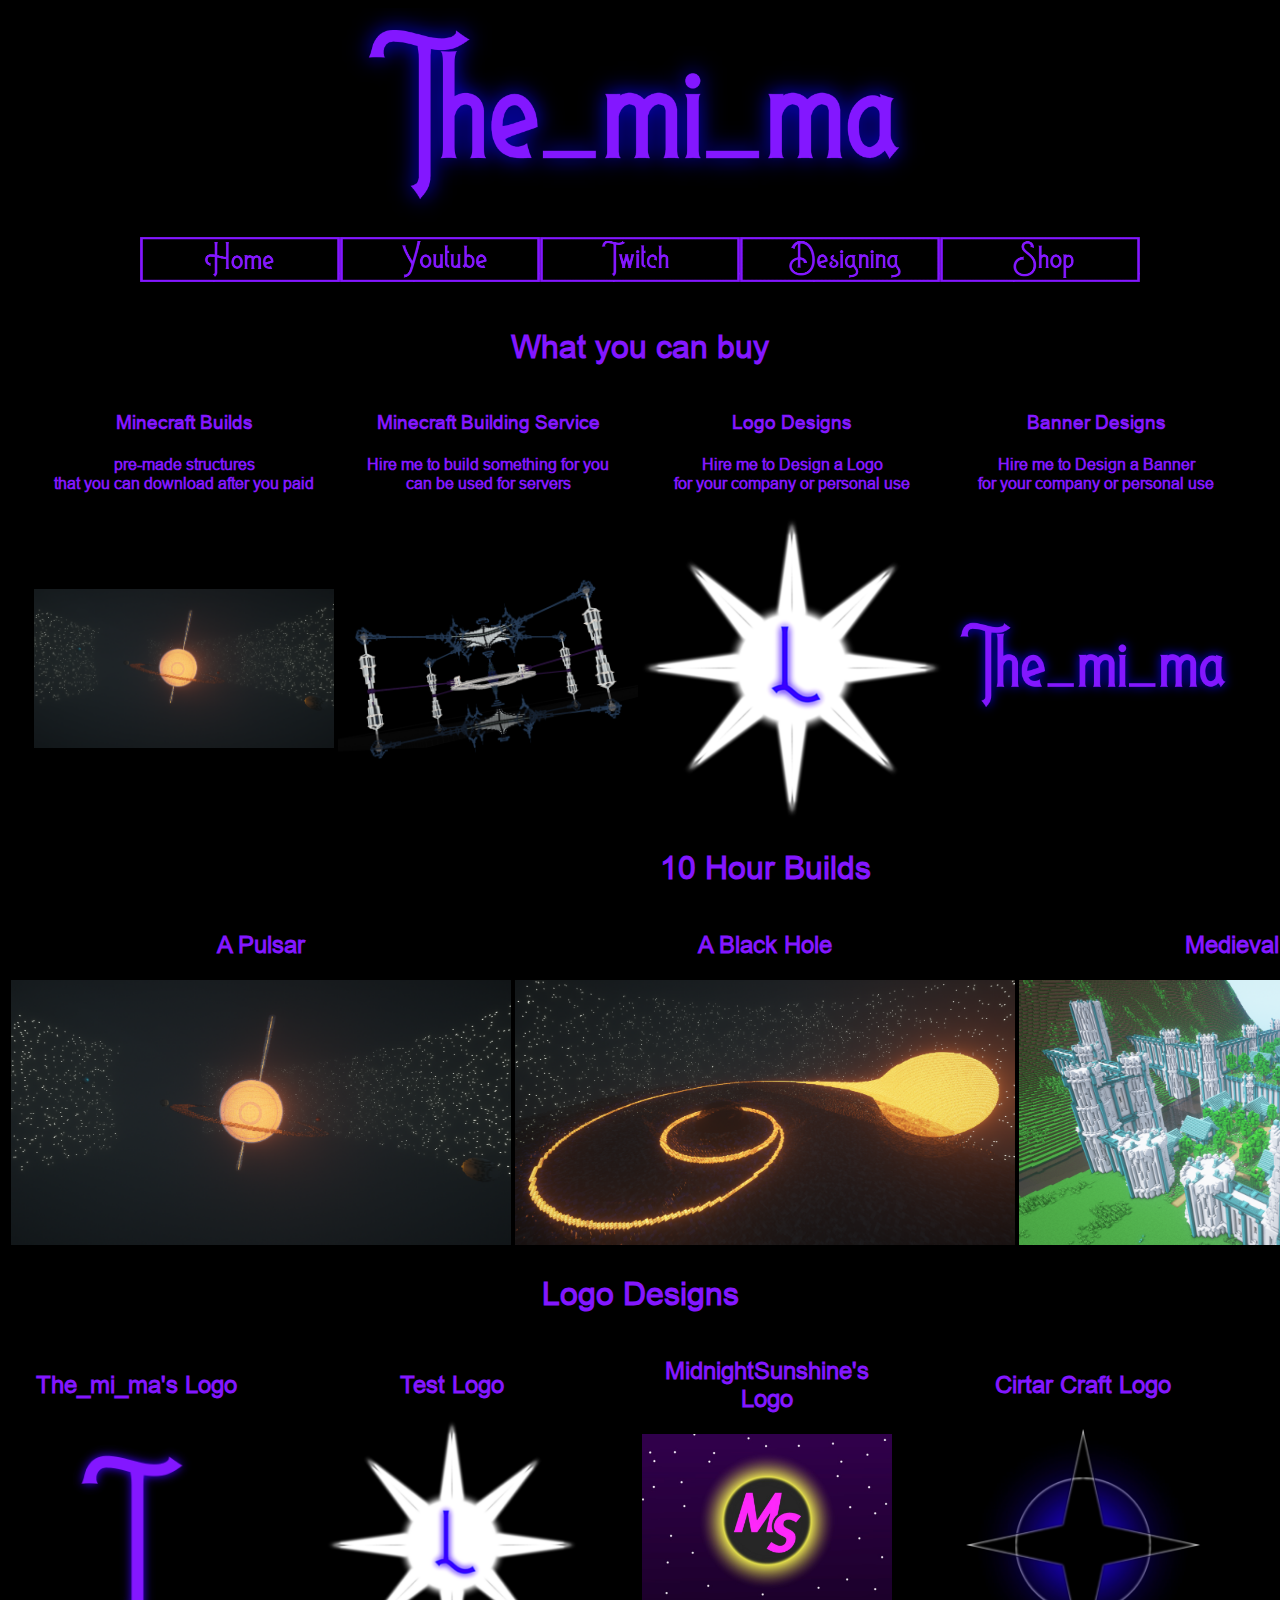
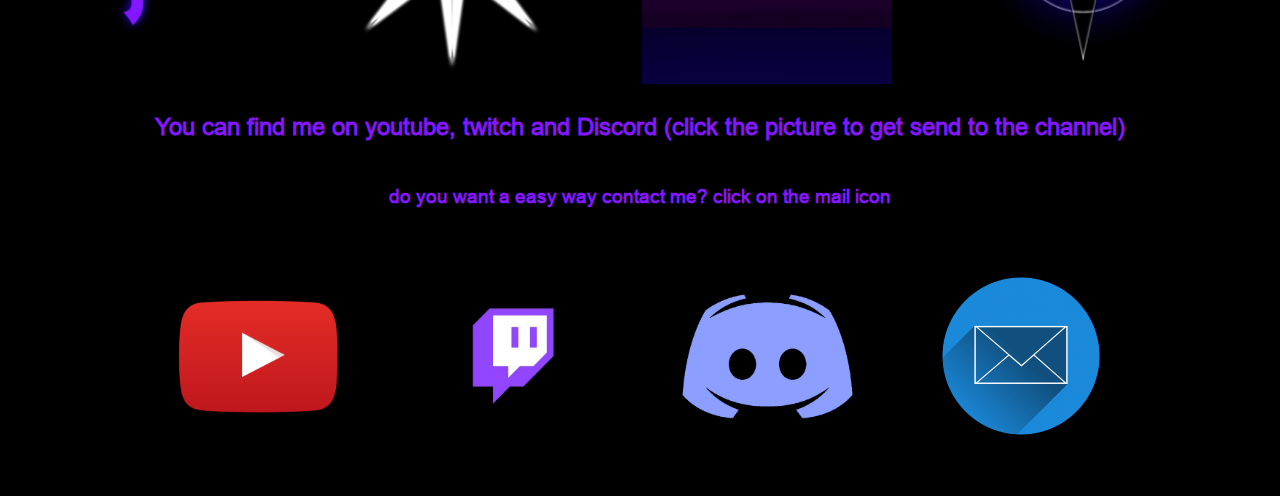
==== index.html @ eef30191 "initial commit" ====
<!DOCTYPE html>
<html lang="en">
<head>
    <meta charset="utf-8">
    <meta name="description" content="The_mi_ma Content and Jobs">
    <meta name="keywords" content="The_mi_ma, Youtube, Twitch, Minecraft, Designing, Programming, shop, school">
    <link rel="stylesheet" href="index.css" type="text/css">
    <title>The_mi_ma web-page</title>
</head>
<body id="home" align="center">
  <div id="header">
    <a href="https://themania.nl"><img src="pictures/hometitle.png" width="600" alt="Title"></a>
  </div>
  <div id="menu" align="center">
    <img src="pictures/menubar5.png" width="1000" height="45" border="0" usemap="#menubar">
    <map name="menubar">
      <area shape="rect" coords="0,0,199,45" href="index.html" alt="home">
      <area shape="rect" coords="200,0,399,45" href="youtube.html" alt="youtube">
      <area shape="rect" coords="400,0,599,45" href="twitch.html" alt="twitch">
      <area shape="rect" coords="600,0,799,45" href="designing.html" alt="designing">
      <area shape="rect" coords="800,0,1000,45" href="shop.html" alt="shop">
    </map>
  </div>
  <br>
  <div id="content">
    <table border="0" align="center">
      <tr>
        <th colspan="4"><h1>What you can buy</h1></th>
      </tr>
        <tr>
            <td>
                <h3>Minecraft Builds</h3>
                <h4>pre-made structures<br>that you can download after you paid</h4>
            </td>
            <td>
                <h3>Minecraft Building Service</h3>
                <h4>Hire me to build something for you<br>can be used for servers</h4>
            </td>
            <td>
                <h3>Logo Designs</h3>
                <h4>Hire me to Design a Logo<br>for your company or personal use</h4>
            </td>
            <td>
                <h3>Banner Designs</h3>
                <h4>Hire me to Design a Banner<br>for your company or personal use</h4>
            </td>
        </tr>
      <tr>
        <td width="25%">
            <img src="pictures/pulsar.png" width="300" alt="test">
        </td>
        <td width="25%">
            <img src="pictures/buildservice.png" width="300" alt="test">
        </td>
        <td width="25%">
            <img src="pictures/logoshop.png" width="300" alt="test">
        </td>
        <td width="25%">
            <img src="pictures/hometitle.png" width="300" alt="test">
        </td>
      </tr>
    </table>
    <table border="0" align="center">
        <tr>
        <th colspan="3"><h1>10 Hour Builds</h1></th>
        </tr>
        <tr>
        <td width="33%">
            <h2>A Pulsar</h2>
            <img src="pictures/pulsar.png" width="500" alt="Pulsar">
        </td>
        <td width="34%">
            <h2>A Black Hole</h2>
            <img src="pictures/blackhole.png" width="500" alt="blackhole">
        </td>
        <td width="33%">
            <h2>Medieval Castle</h2>
            <img src="pictures/medievalcastle.png" width="500" alt="medievalcastle">
        </td>
        </tr>
    </table>
    <table border="0" align="center">
        <tr>
            <th colspan="5"><h1>Logo Designs</h1></th>
        </tr>
        <tr>
            <td width="20%">
                <h2>The_mi_ma's Logo</h2>
                <img src="pictures/logo.jpg" width="250" alt="">
            </td>
            <td>
                <h2>Test Logo</h2>
                <img src="pictures/logoshop.png" width="250" alt="">
            </td>
            <td width="20%">
                <h2>MidnightSunshine's Logo</h2>
                <img src="pictures/logomidnight.jpg" width="250" alt="">
            </td>
            <td>
                <h2>Cirtar Craft Logo</h2>
                <img src="pictures/cirtarcraftlogo.png" width="250" alt="">
            </td>
        </tr>
    </table>
    <table border="0" align="center">
        <tr>
            <th colspan="4"><h2>You can find me on youtube, twitch and Discord (click the picture to get send to the channel)</h2></th>
        </tr>
        <tr>
        <td colspan="4"><h3>do you want a easy way contact me? click on the mail icon</h3></td>
        </tr>
        <tr>
            <td width="25%"><a href="https://www.youtube.com/channel/UCeJrZbm2UDV3xUYIynNpiFA?view_as=subscriber" target="_blank"><img src="pictures/youtubelink.png" width="250" alt="youtube"></a></td>
            <td width="25%"><a href="https://www.twitch.tv/the_mi_ma" target="_blank"><img src="pictures/twitchlink.png" width="250" alt="twitch"></a></td>
            <td width="25%"><a href="https://discord.gg/Crtj9wp"><img src="pictures/discord.png" width="250" alt="discord"></a></td>
            <td width="25%"><a href="contact.html"><img src="pictures/contact.png" width="250" alt="contact"></a></td>
        </tr>
    </table>
  </div>
</body>
---- index.css ----
body {
    color: #8317FF;
    background-color: black;
    font-family: font;
}
@font-face {
    font-family: font;
    src: url(ari.ttf);
}
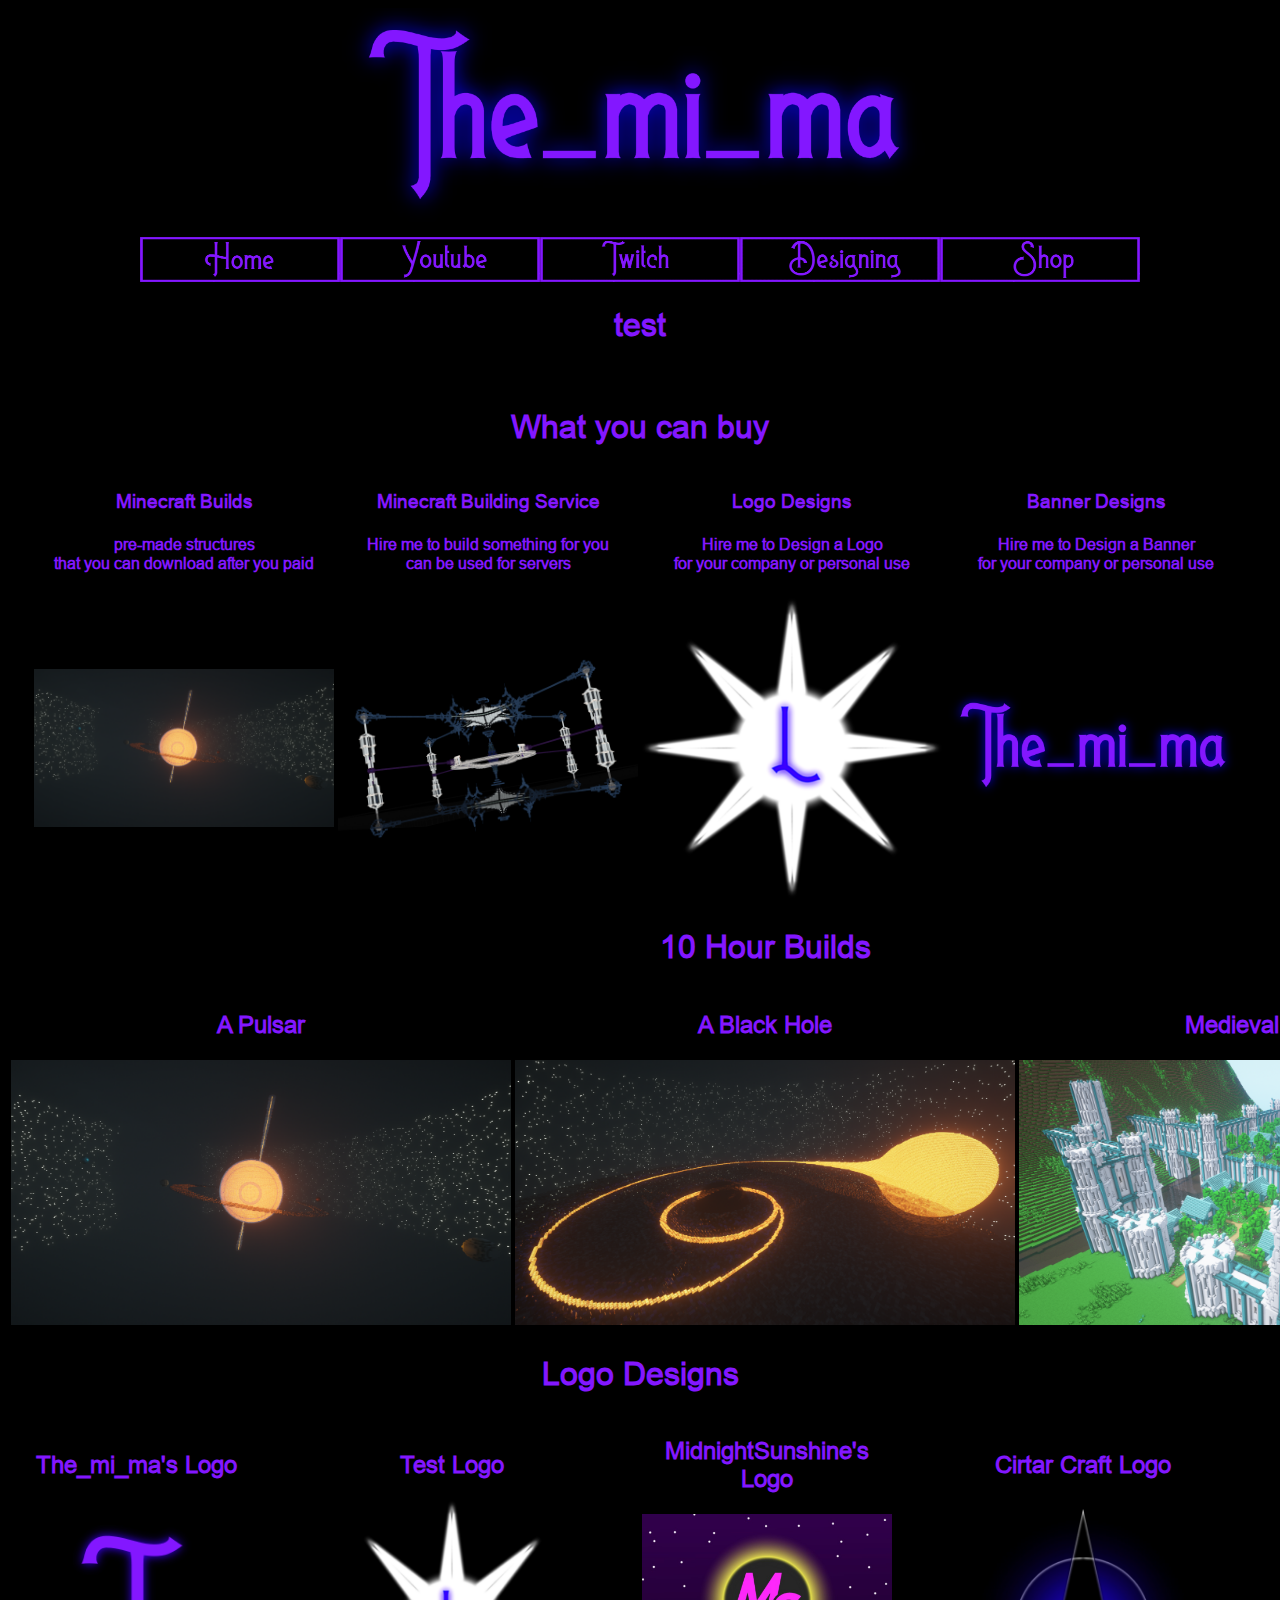
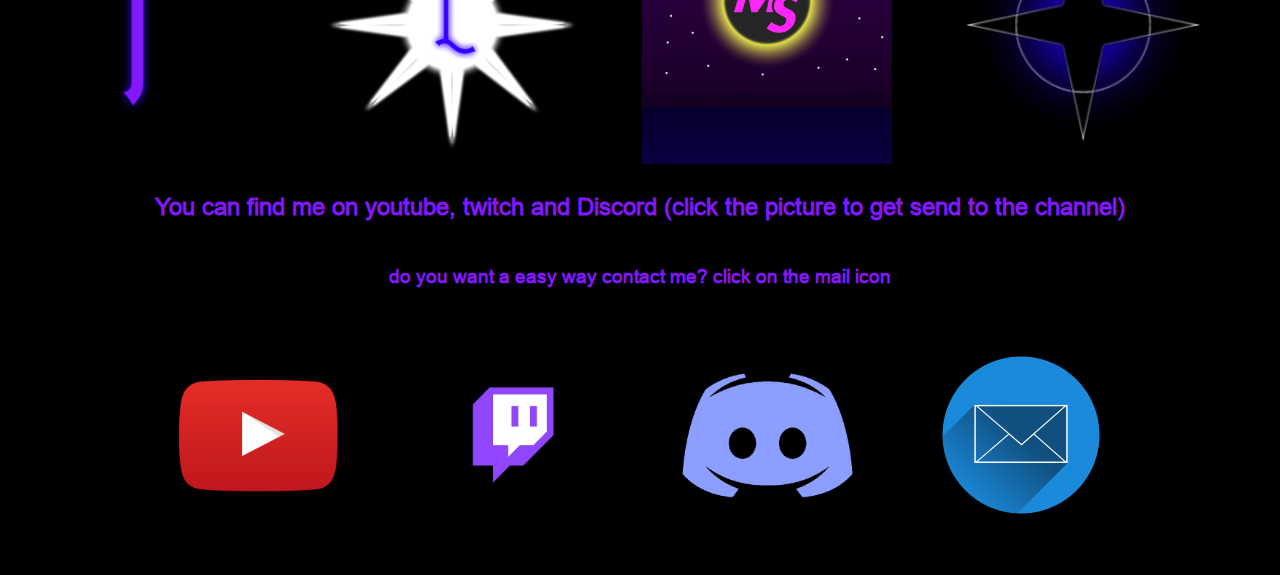
==== commit d8eee1cb: "Update index.html" ====
--- a/index.html
+++ b/index.html
@@ -21,6 +21,7 @@
       <area shape="rect" coords="800,0,1000,45" href="shop.html" alt="shop">
     </map>
   </div>
+    <h1>test</h1>
   <br>
   <div id="content">
     <table border="0" align="center">
@@ -117,4 +118,4 @@
         </tr>
     </table>
   </div>
-</body>+</body>
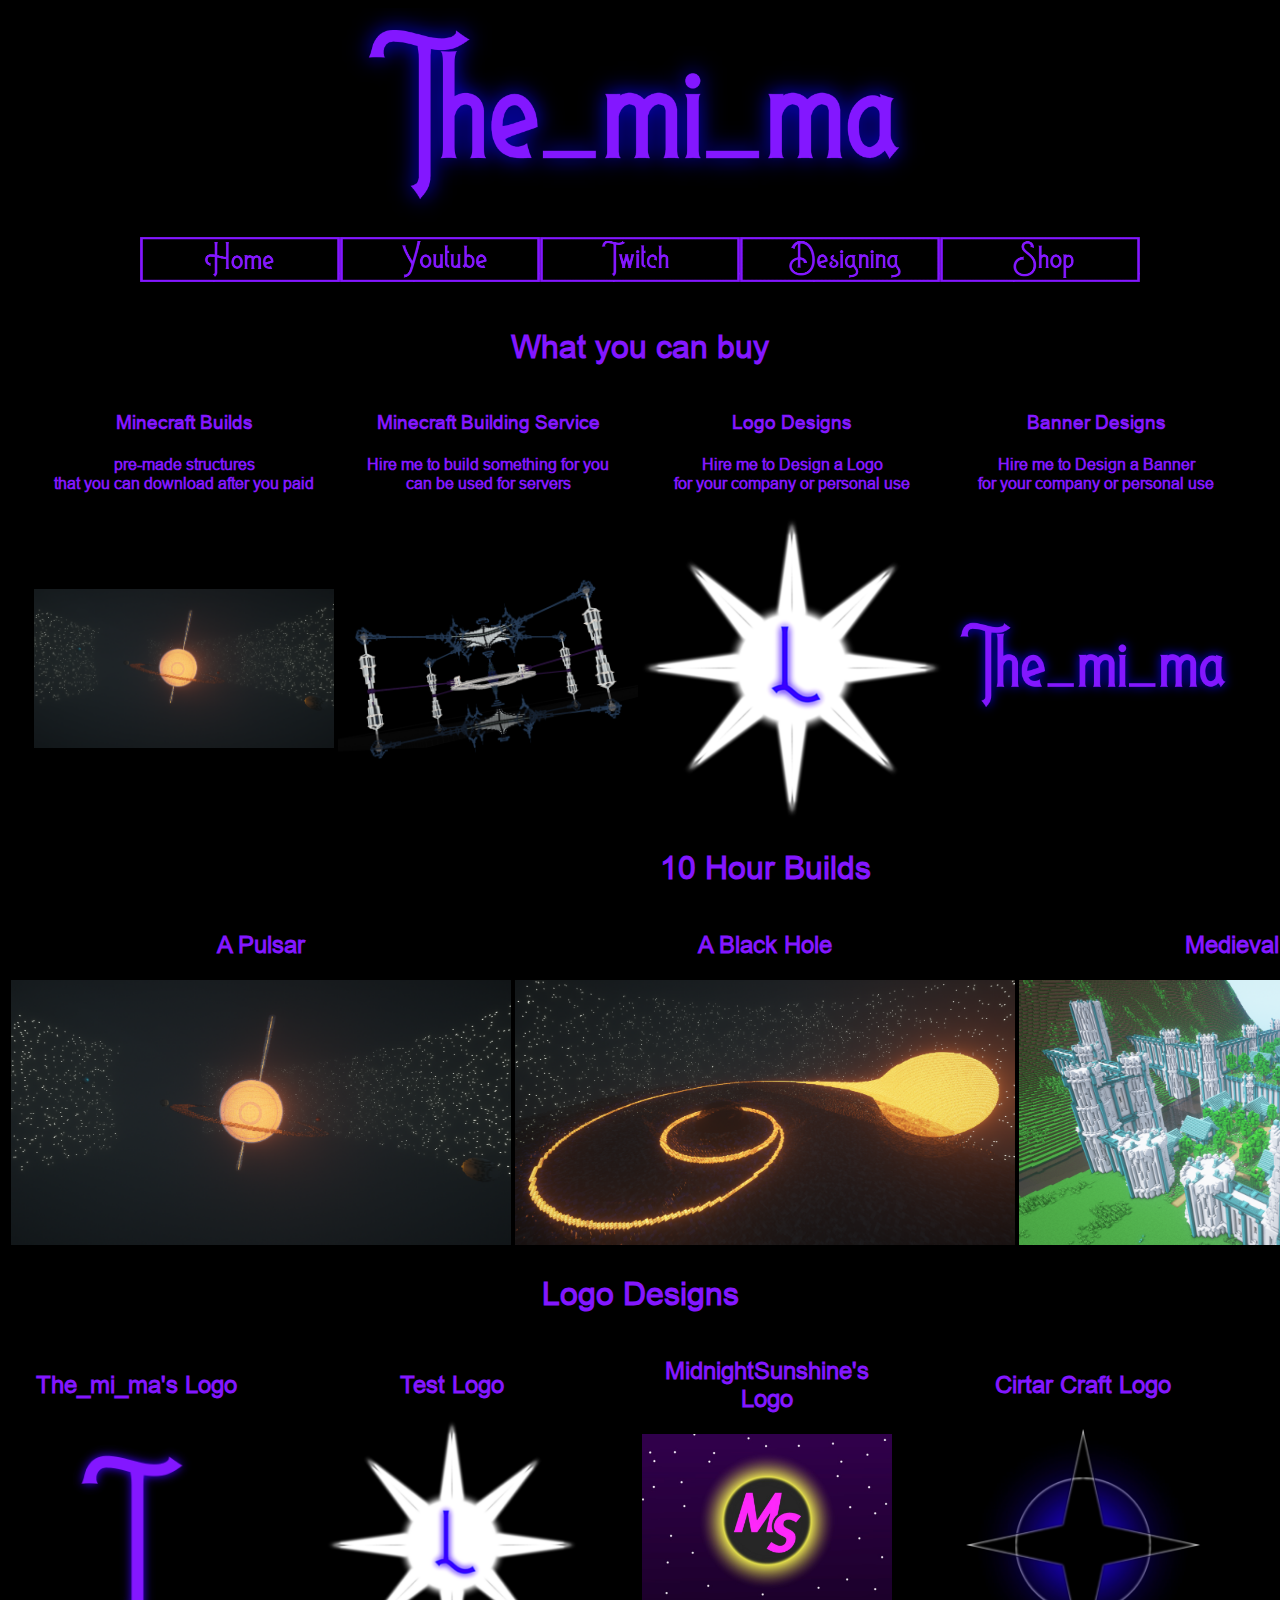
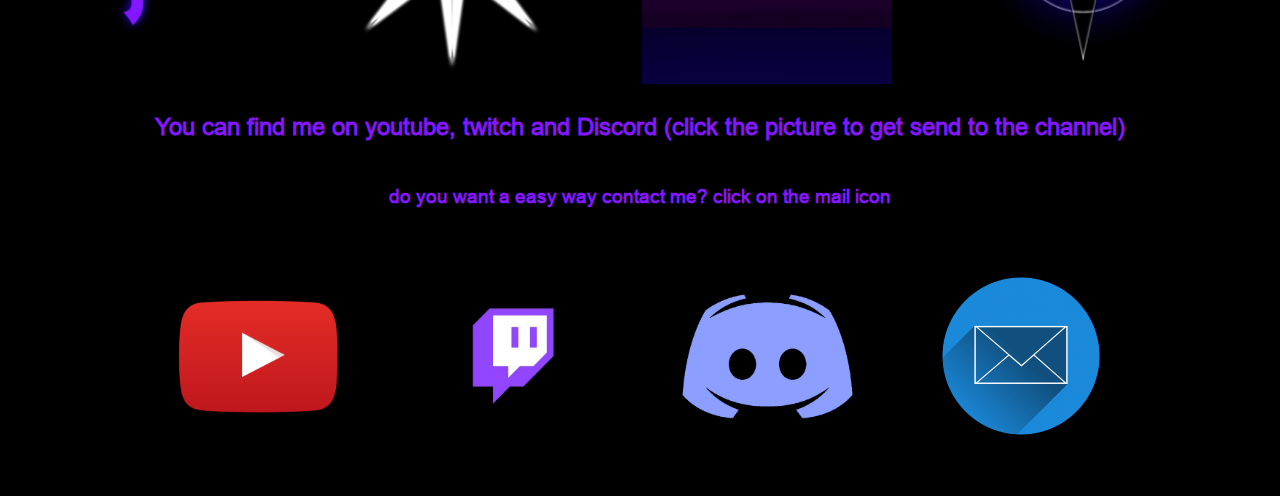
==== commit caecd4fb: "Update index.html" ====
--- a/index.html
+++ b/index.html
@@ -21,7 +21,6 @@
       <area shape="rect" coords="800,0,1000,45" href="shop.html" alt="shop">
     </map>
   </div>
-    <h1>test</h1>
   <br>
   <div id="content">
     <table border="0" align="center">
